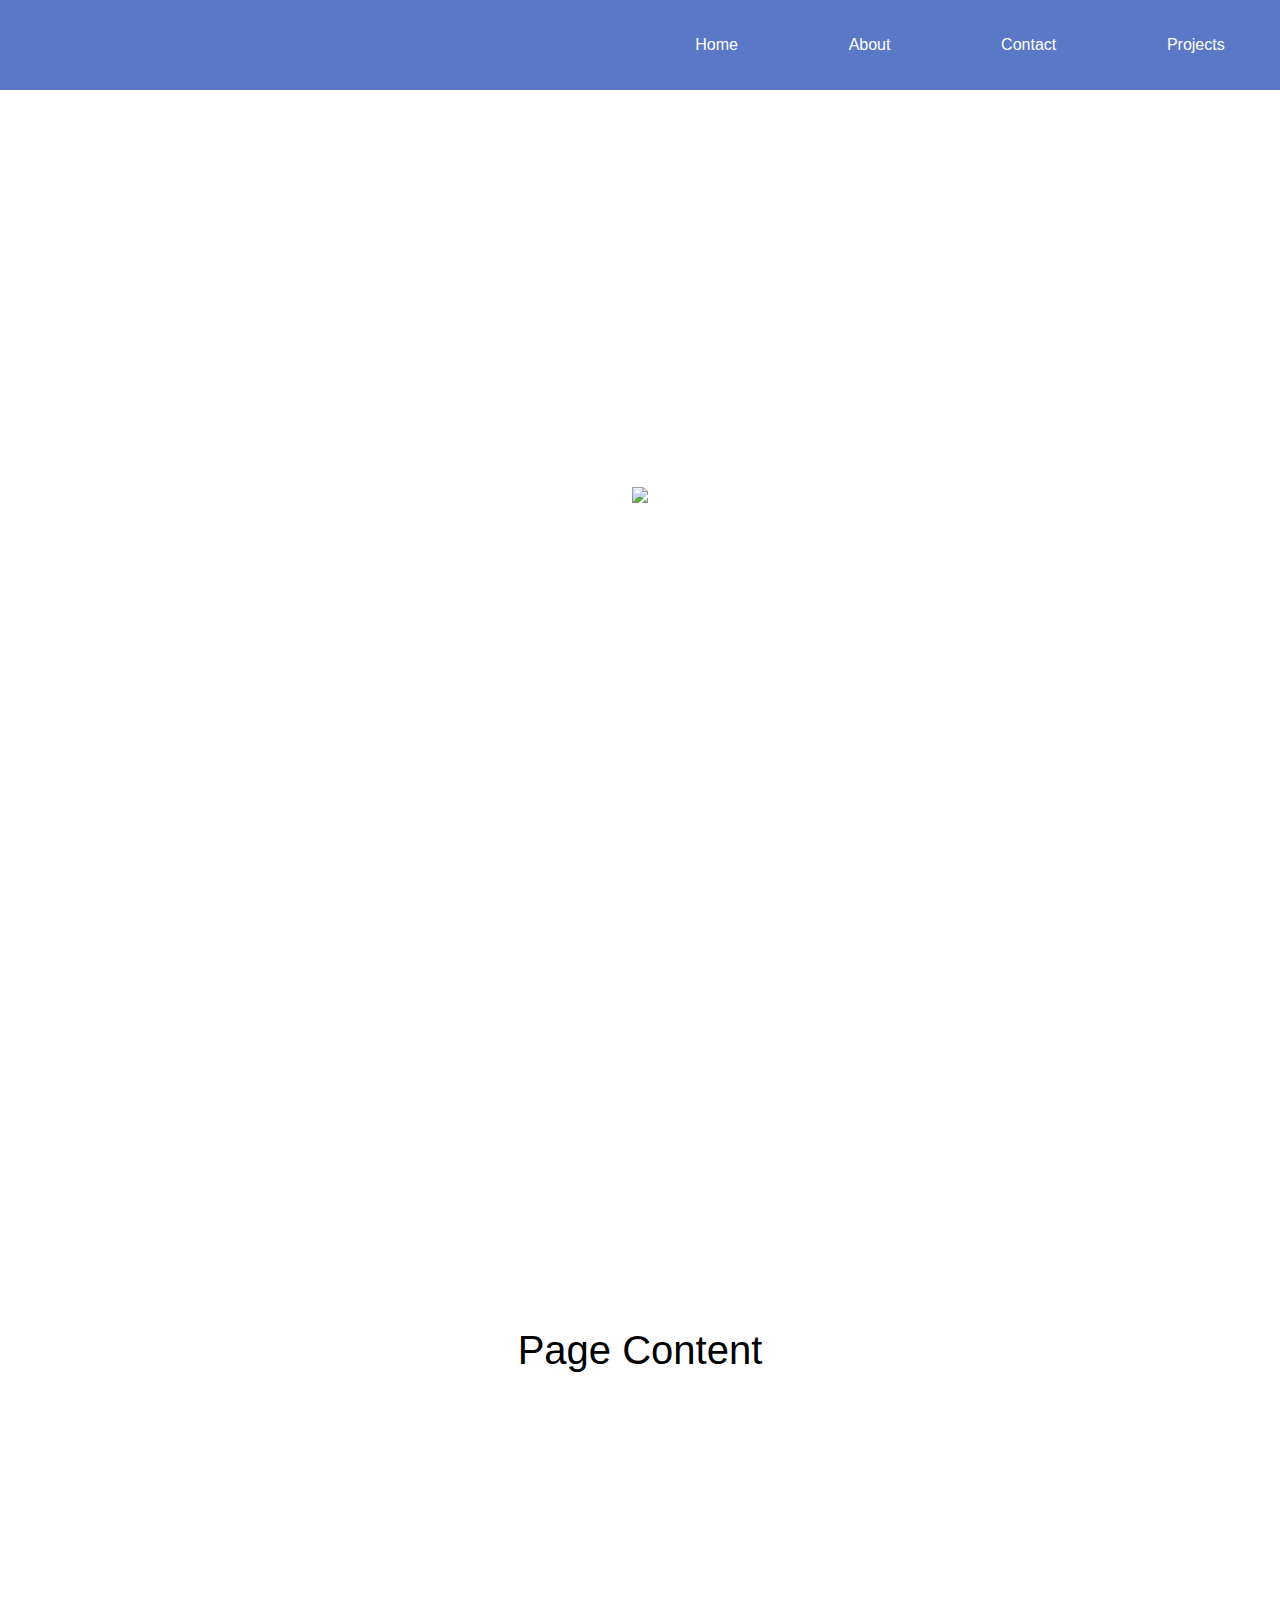
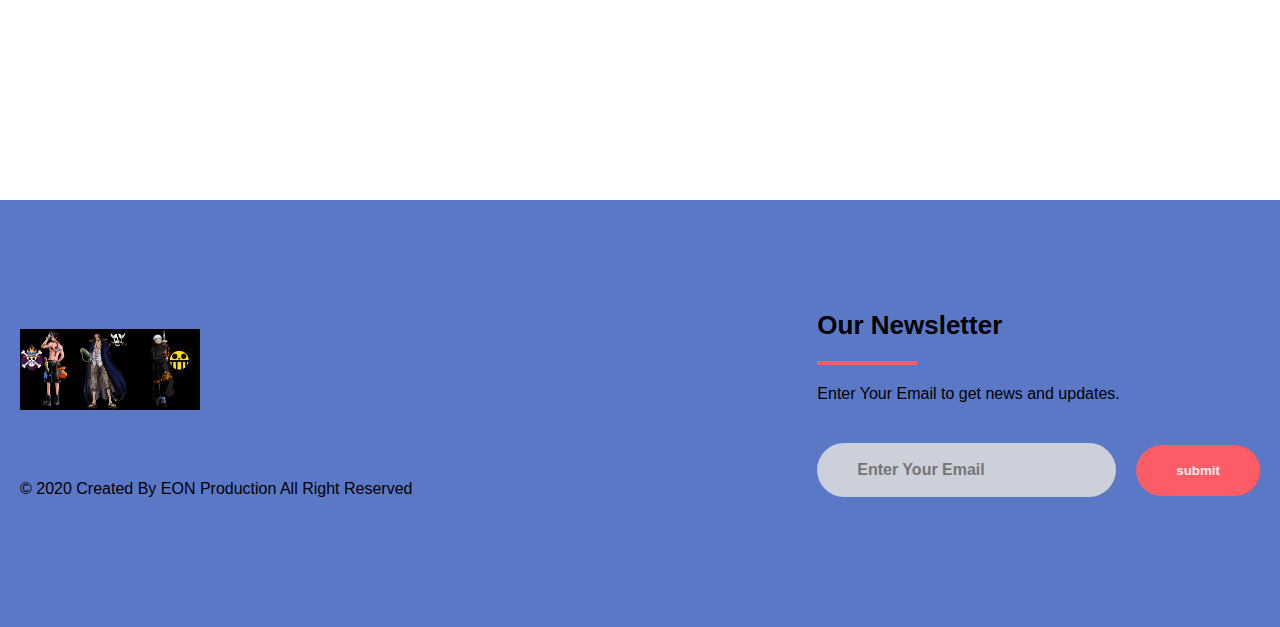
==== site/RAJAB.html @ d22346d5 "Done" ====
<!DOCTYPE html>
<html lang="en">
<head>
    <meta charset="UTF-8">
    <meta name="viewport" content="width=device-width, initial-scale=1.0">
    <meta http-equiv="X-UA-Compatible" content="ie=edge" />
    <link rel="stylesheet" href="stylesheet.css" />

    <!-- CSS only 
<link rel="stylesheet" href="https://stackpath.bootstrapcdn.com/bootstrap/4.5.2/css/bootstrap.min.css" integrity="sha384-JcKb8q3iqJ61gNV9KGb8thSsNjpSL0n8PARn9HuZOnIxN0hoP+VmmDGMN5t9UJ0Z" crossorigin="anonymous">
-->



    <title>Rajab</title>
    

</head>
<body>
    <nav>
        <div class="hamburger">
            <div class="line"></div>
            <div class="line"></div>
            <div class="line"></div>
        </div>
        <ul class="nav-links">
            <li><a href="#">Home</a></li>
            <li><a href="#">About</a></li>
            <li><a href="#">Contact</a></li>
            <li><a href="#">Projects</a></li>
        </ul>
    </nav>

    <section class="landing">
        <img src="#S">
    </section>

    <div class="page-content">
        Page Content
    </div>

    <footer>
        <div class="footer-container">
            <div class="left-col">
                <img src="wal.png" alt="" class="logo">
                <div class="social-media">
                    <a href="#"><i class="fab fa-facebook-f"></i> </a>
                    <a href="#"><i class="fab fa-twitter"></i> </a>
                    <a href="#"><i class="fab fa-instagram"></i> </a>

                </div>
                <p class="rights-text">&copy; 2020 Created By EON Production All Right Reserved</p>

            </div>

            <div class="right-col">
                <h1>Our Newsletter</h1>
                <div class="border"></div>
                <p>Enter Your Email to get news and updates. </p>
                <form action="" class="newsletter-form">
                    <input type="text" class="txtb" placeholder="Enter Your Email">
                    <input type="submit" class="btn" value="submit">
                </form>
            </div>

        </div>
    </footer>


<script src="app.js"></script>
<!-- JS, Popper.js, and jQuery 
<script src="https://code.jquery.com/jquery-3.5.1.slim.min.js" integrity="sha384-DfXdz2htPH0lsSSs5nCTpuj/zy4C+OGpamoFVy38MVBnE+IbbVYUew+OrCXaRkfj" crossorigin="anonymous"></script>
<script src="https://cdn.jsdelivr.net/npm/popper.js@1.16.1/dist/umd/popper.min.js" integrity="sha384-9/reFTGAW83EW2RDu2S0VKaIzap3H66lZH81PoYlFhbGU+6BZp6G7niu735Sk7lN" crossorigin="anonymous"></script>
<script src="https://stackpath.bootstrapcdn.com/bootstrap/4.5.2/js/bootstrap.min.js" integrity="sha384-B4gt1jrGC7Jh4AgTPSdUtOBvfO8shuf57BaghqFfPlYxofvL8/KUEfYiJOMMV+rV" crossorigin="anonymous"></script>
-->
</body>
</html>
---- site/stylesheet.css ----
*{
    margin: 0;
    padding: 0;
    box-sizing: border-box;
}

body{
    font-family: sans-serif;
}
/* Navbar Start*/
nav{
    height: 10vh;
    background: #5b78c7;
}

.nav-links{
    display: flex;
    list-style: none;
    width: 50%;
    height: 100%;
    justify-content: space-around;
    align-items: center;
    margin-left: auto ;
}
.nav-links li a{
    color: white;
    text-decoration: none;
    font-size: 16px;
}

.landing{
    height: 90vh;
    display: flex;
    justify-content: center;
    align-items: center;
}

.landing h1{
    margin: 100%;
    font-size: 50%;
    color: #ae5fce;
}
/*Navbar End*/

@media screen and (max-width:750px){
    /* Start of Navbar Media Query*/
    .line{
        width: 30px;
        height: 3px;
        background: white;
        margin: 5px;
    }
    nav{
        position: relative;
    }
    .hamburger{
        position: absolute;
        cursor: pointer;
        right: 5%;
        top: 50%;
        transform: translate(-5%,-50%);
        z-index: 2;
    }
    .nav-links{
        position: fixed;
        background: #5b78c7;
        height: 100vh;
        width: 100%;
        flex-direction: column;
        clip-path: circle(100px at 90% -15%);
        -webkit-clip-path:circle(100px at 90% -15%);
        transition: all 1s ease-out;
        pointer-events: none;
    }
    .nav-links.open{
        clip-path: circle(1100px at 90% -15%);
        -webkit-clip-path:circle(1100px at 90% -15%);
        pointer-events: all;
    }
    .nav-links li{
        opacity: 0;
    }
    .nav-links li a{
        font-size: 25px;
    }
    .nav-links li:nth-child(1){
        transition: all 0.7s ease 0.2s;
    }
    .nav-links li:nth-child(2){
        transition: all 0.7s ease 0.4s;
    }
    .nav-links li:nth-child(3){
        transition: all 0.7s ease 0.6s;
    }
    .nav-links li:nth-child(4){
        transition: all 0.7s ease 0.8s;
    }
    li.fade {
        opacity: 1;
    }
    /*End of Navbar Media Query*/

    /*Start of Footer Media Query*/

    .btn{
        margin: 0;
        width: 100%;
        margin-top: 20px;
    }

    /*End of Footer Media Query*/
    
}
/*Start Of Footer*/
footer{
    
    
    background: #5b78c7;
    padding: 90px 0;
}
.footer-container{
    max-width: 1300px;
    margin: auto;
    padding: 0 20px;
    display: flex;
    justify-content: space-between;
    align-items: center;
    flex-wrap: wrap-reverse;
}
.logo{
    width: 180px;
}
.social-media{
    margin: 20px 0;
}
.social-media a{
    color: #001a21;
    margin-right: 25px;
    font-size: 22px;
    text-decoration: none;
    transition: .3s linear;
}
.social-media a:hover{
    color: #fc5c65;
}
.right-col h1{
    margin: 20px 0;
    font-size: 26px;
}
.border{
    margin: 20px 0;
    width: 100px;
    height: 4px;
    background: #fc5c65;
}
.newsletter-form{
    margin: 20px 0;
    display: flex;
    justify-content: center;
    align-items: center;
    flex-wrap: wrap;
}
.txtb{
    margin: 20px 0;
    flex: 1;
    padding: 18px 40px;
    font-size: 16px;
    color: #293043;
    background: #dddd;
    border: none;
    font-weight: 700;
    outline: none;
    border-radius: 30px;
    min-width: 260px;
}
.btn{
    padding: 18px 40px;
    color: #f1f1f1;
    background: #fc5c65;
    border: none;
    font-weight: 700;
    outline: none;
    border-radius: 30px;
    margin-left: 20px;
    cursor: pointer;
    transition: opacity .3s linear ;
}
btn:hover{
    opacity: .7;
}
.page-content{
    min-height: 100vh;
    font-size: 40px;
    display: flex;
    align-items: center;
    justify-content: center;
}
/*End of Footer*/
@media screen and (max-width:960px){

    .txtb .right-col h1 .newsletter-form .border{
        margin: 5px 0;
    }
    .footer-container{
        max-width: 600px;
    }
    .right-col{
        width: 100%;
        margin-bottom: 60px;
    }
    .left-col{
        width: 100%;
        text-align: center;
    }
}
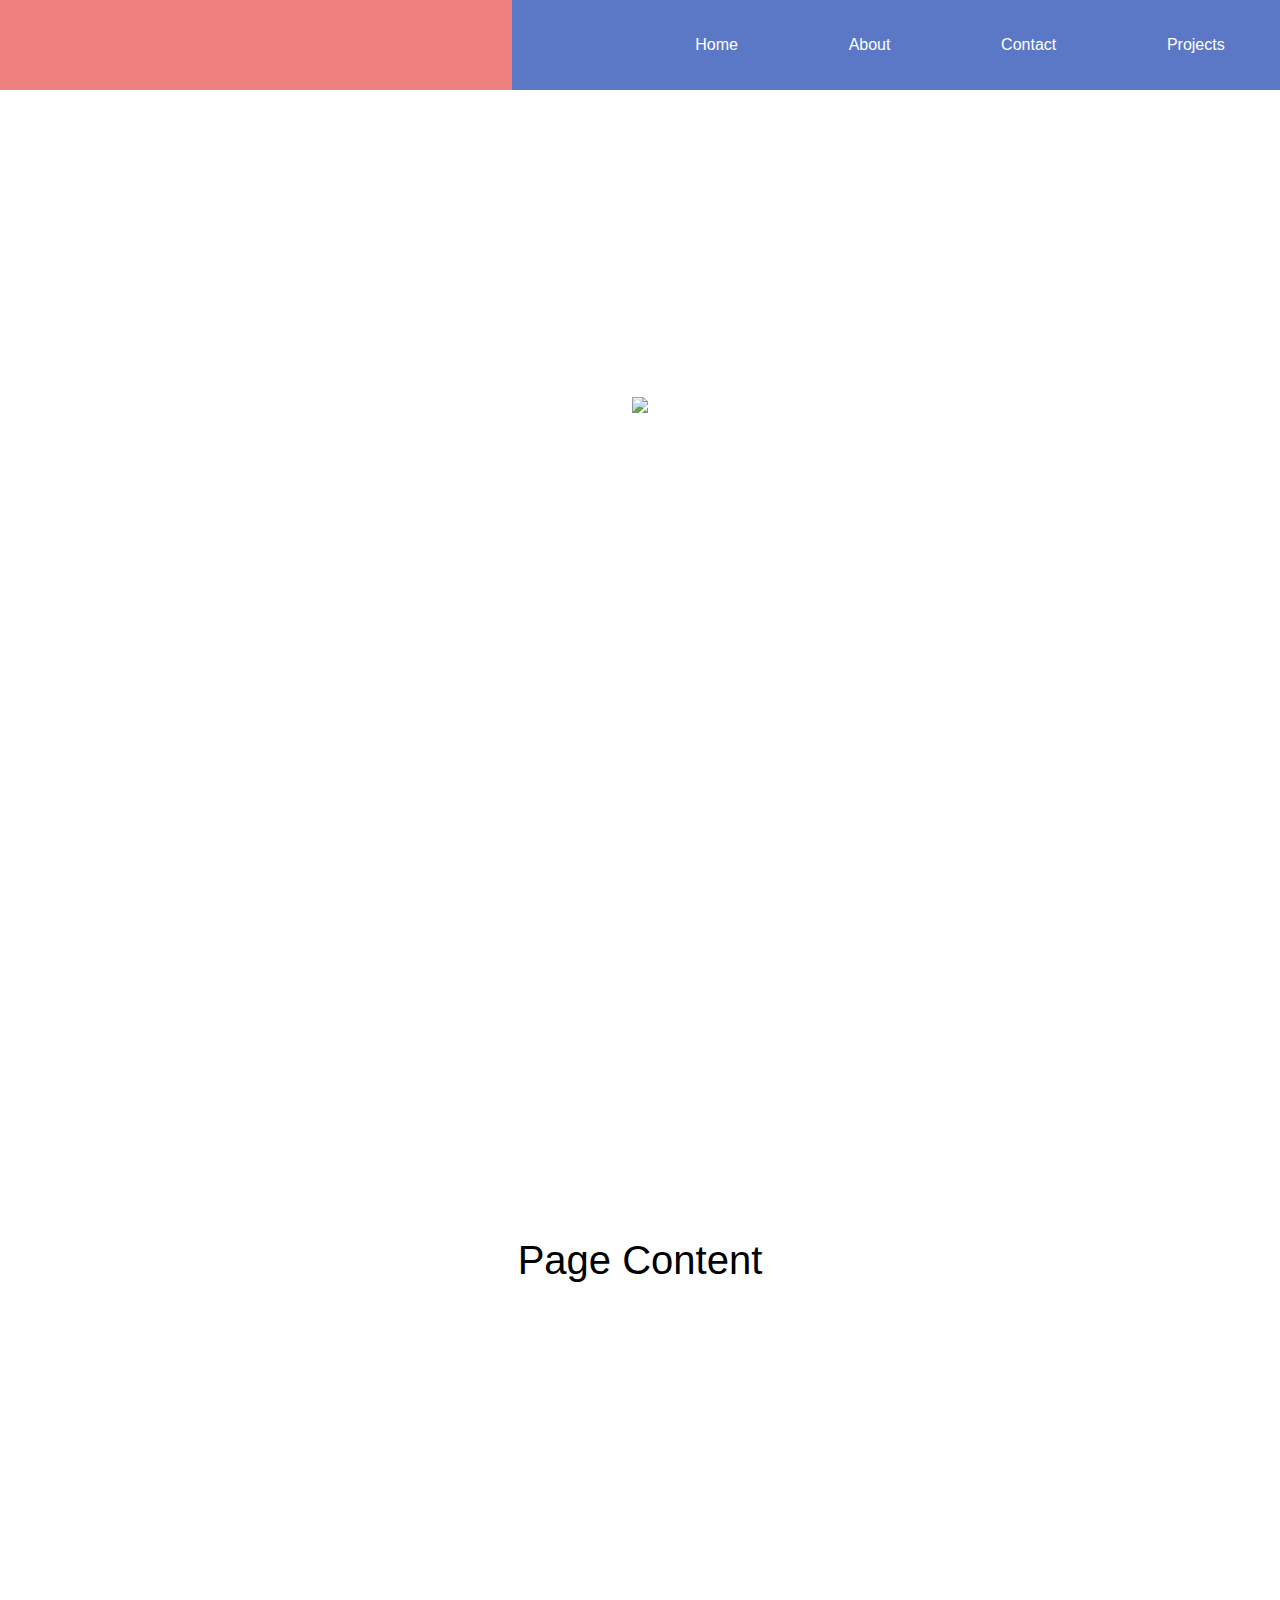
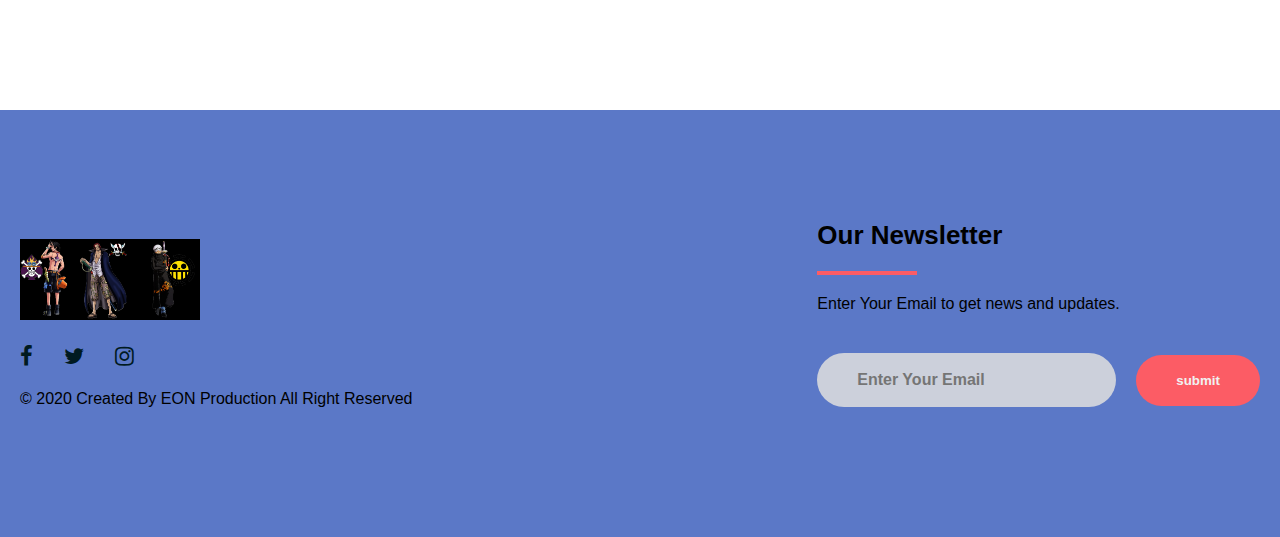
==== commit b762cfaa: "done" ====
--- a/site/RAJAB.html
+++ b/site/RAJAB.html
@@ -5,7 +5,7 @@
     <meta name="viewport" content="width=device-width, initial-scale=1.0">
     <meta http-equiv="X-UA-Compatible" content="ie=edge" />
     <link rel="stylesheet" href="stylesheet.css" />
-
+    <link rel="stylesheet" href="https://cdnjs.cloudflare.com/ajax/libs/font-awesome/4.7.0/css/font-awesome.min.css">
     <!-- CSS only 
 <link rel="stylesheet" href="https://stackpath.bootstrapcdn.com/bootstrap/4.5.2/css/bootstrap.min.css" integrity="sha384-JcKb8q3iqJ61gNV9KGb8thSsNjpSL0n8PARn9HuZOnIxN0hoP+VmmDGMN5t9UJ0Z" crossorigin="anonymous">
 -->
@@ -23,12 +23,15 @@
             <div class="line"></div>
             <div class="line"></div>
         </div>
+        
+        <div class="nav-logo"></div>
         <ul class="nav-links">
             <li><a href="#">Home</a></li>
             <li><a href="#">About</a></li>
             <li><a href="#">Contact</a></li>
             <li><a href="#">Projects</a></li>
         </ul>
+   
     </nav>
 
     <section class="landing">
@@ -44,9 +47,9 @@
             <div class="left-col">
                 <img src="wal.png" alt="" class="logo">
                 <div class="social-media">
-                    <a href="#"><i class="fab fa-facebook-f"></i> </a>
-                    <a href="#"><i class="fab fa-twitter"></i> </a>
-                    <a href="#"><i class="fab fa-instagram"></i> </a>
+                    <a href="https://www.facebook.com/Rajab2Alee" target="_blank"><i class="fa fa-facebook-f"></i> </a>
+                    <a href="#"><i class="fa fa-twitter"></i> </a>
+                    <a href="https://www.instagram.com/rajab2alee/" target="_blank"><i class="fa fa-instagram"></i> </a>
 
                 </div>
                 <p class="rights-text">&copy; 2020 Created By EON Production All Right Reserved</p>
--- a/site/stylesheet.css
+++ b/site/stylesheet.css
@@ -9,6 +9,8 @@
 }
 /* Navbar Start*/
 nav{
+    position: fixed;
+    width: 100%;
     height: 10vh;
     background: #5b78c7;
 }
@@ -20,6 +22,7 @@
     height: 100%;
     justify-content: space-around;
     align-items: center;
+   
     margin-left: auto ;
 }
 .nav-links li a{
@@ -27,7 +30,16 @@
     text-decoration: none;
     font-size: 16px;
 }
-
+.nav-links li a:hover{
+    border-bottom: 3px solid red;
+    padding-bottom: 5px;
+}
+.nav-logo{
+    float: left;
+    background: lightcoral;
+    width: 40%;
+    height: 100%;
+}
 .landing{
     height: 90vh;
     display: flex;
@@ -40,6 +52,7 @@
     font-size: 50%;
     color: #ae5fce;
 }
+
 /*Navbar End*/
 
 @media screen and (max-width:750px){
@@ -53,6 +66,7 @@
     nav{
         position: relative;
     }
+    
     .hamburger{
         position: absolute;
         cursor: pointer;
@@ -72,6 +86,12 @@
         transition: all 1s ease-out;
         pointer-events: none;
     }
+    .nav-logo{
+        float: left;
+        background: lightcoral;
+        width: 50%;
+        height: 100%;
+    }
     .nav-links.open{
         clip-path: circle(1100px at 90% -15%);
         -webkit-clip-path:circle(1100px at 90% -15%);
@@ -84,16 +104,16 @@
         font-size: 25px;
     }
     .nav-links li:nth-child(1){
-        transition: all 0.7s ease 0.2s;
+        transition: all 0.3s ease 0.1s;
     }
     .nav-links li:nth-child(2){
-        transition: all 0.7s ease 0.4s;
+        transition: all 0.3s ease 0.2s;
     }
     .nav-links li:nth-child(3){
-        transition: all 0.7s ease 0.6s;
+        transition: all 0.3s ease 0.3s;
     }
     .nav-links li:nth-child(4){
-        transition: all 0.7s ease 0.8s;
+        transition: all 0.3s ease 0.4s;
     }
     li.fade {
         opacity: 1;
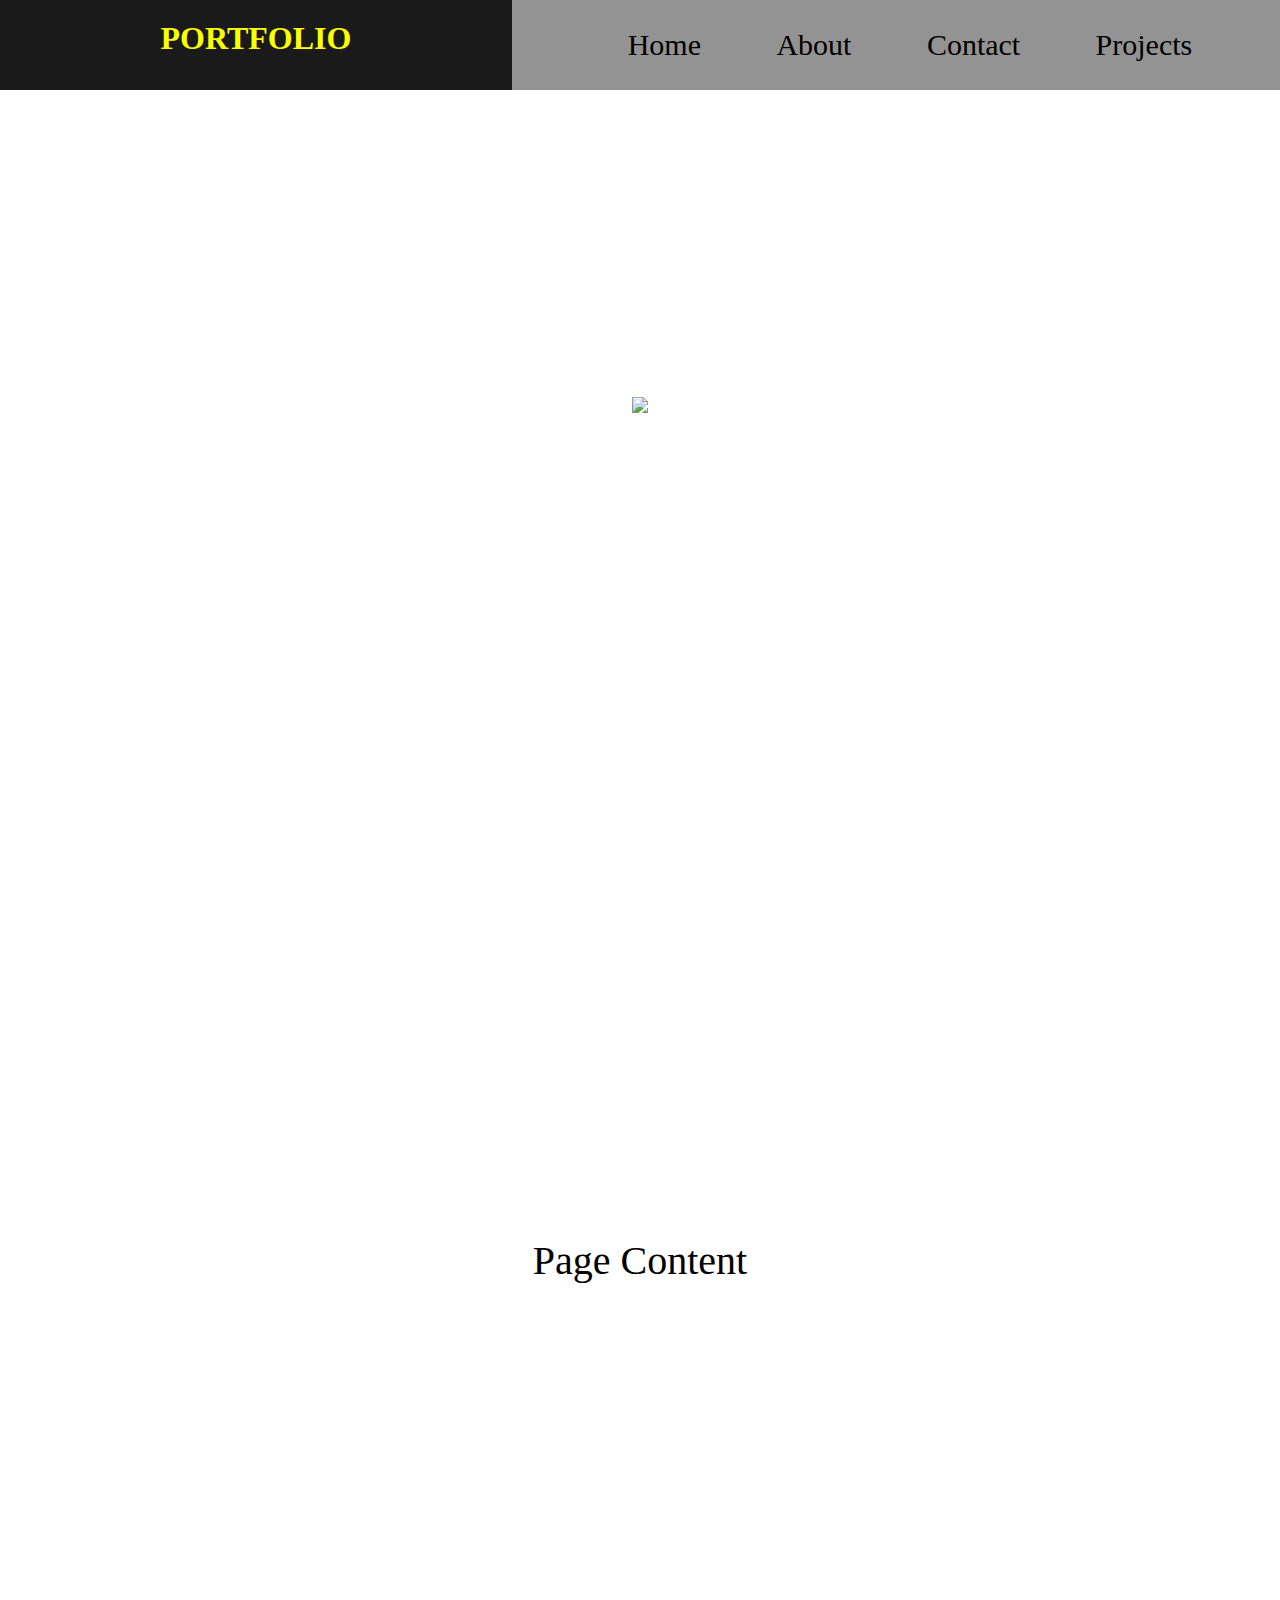
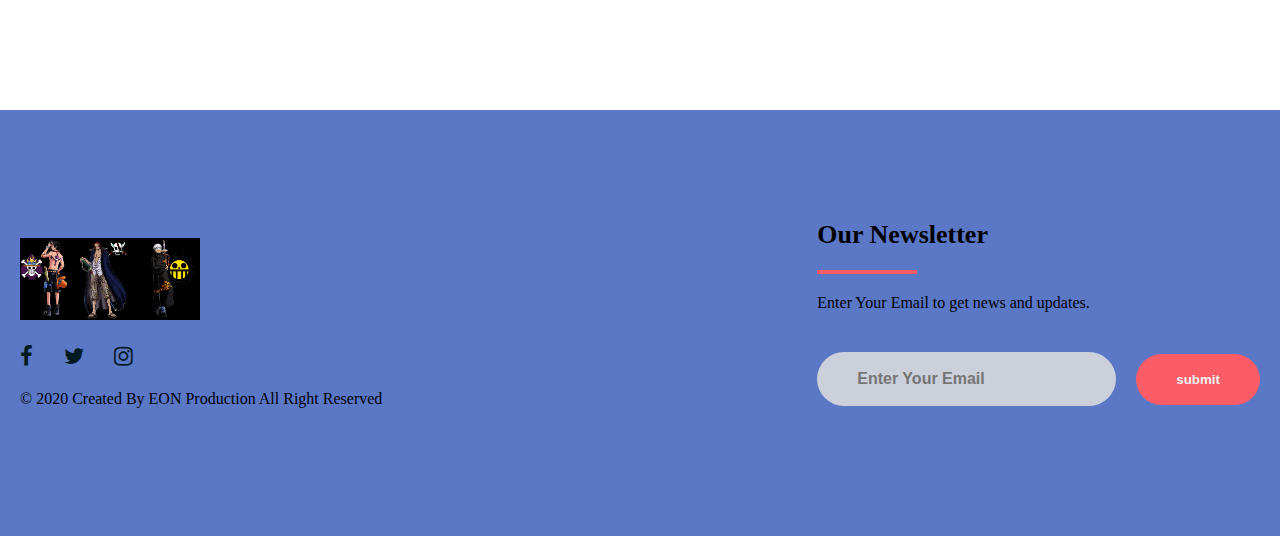
==== commit 0e0522ab: "Done" ====
--- a/site/RAJAB.html
+++ b/site/RAJAB.html
@@ -24,7 +24,7 @@
             <div class="line"></div>
         </div>
         
-        <div class="nav-logo"></div>
+        <div class="nav-logo"><h1 style="color:#fcff00 ; text-align: center; margin-top: 20px;">PORTFOLIO</h1></div>
         <ul class="nav-links">
             <li><a href="#">Home</a></li>
             <li><a href="#">About</a></li>
--- a/site/stylesheet.css
+++ b/site/stylesheet.css
@@ -5,38 +5,39 @@
 }
 
 body{
-    font-family: sans-serif;
+    font-family: Gabriola;
 }
 /* Navbar Start*/
 nav{
     position: fixed;
     width: 100%;
     height: 10vh;
-    background: #5b78c7;
+    background: #939393;
 }
 
 .nav-links{
+    
     display: flex;
     list-style: none;
     width: 50%;
     height: 100%;
     justify-content: space-around;
     align-items: center;
-   
-    margin-left: auto ;
+    margin-left: auto;
+    margin-right: 50px;
 }
 .nav-links li a{
-    color: white;
+    color: #000000;
     text-decoration: none;
-    font-size: 16px;
+    font-size:  30px ;
 }
 .nav-links li a:hover{
-    border-bottom: 3px solid red;
+    border-bottom: 3px solid #fcff00;
     padding-bottom: 5px;
 }
 .nav-logo{
     float: left;
-    background: lightcoral;
+    background: #1a1a1a;
     width: 40%;
     height: 100%;
 }
@@ -77,18 +78,18 @@
     }
     .nav-links{
         position: fixed;
-        background: #5b78c7;
+        background:#fcff00;
         height: 100vh;
         width: 100%;
         flex-direction: column;
         clip-path: circle(100px at 90% -15%);
         -webkit-clip-path:circle(100px at 90% -15%);
-        transition: all 1s ease-out;
+        transition: all 0.2s ease-out;
         pointer-events: none;
     }
     .nav-logo{
         float: left;
-        background: lightcoral;
+        background: #1a1a1a;
         width: 50%;
         height: 100%;
     }
